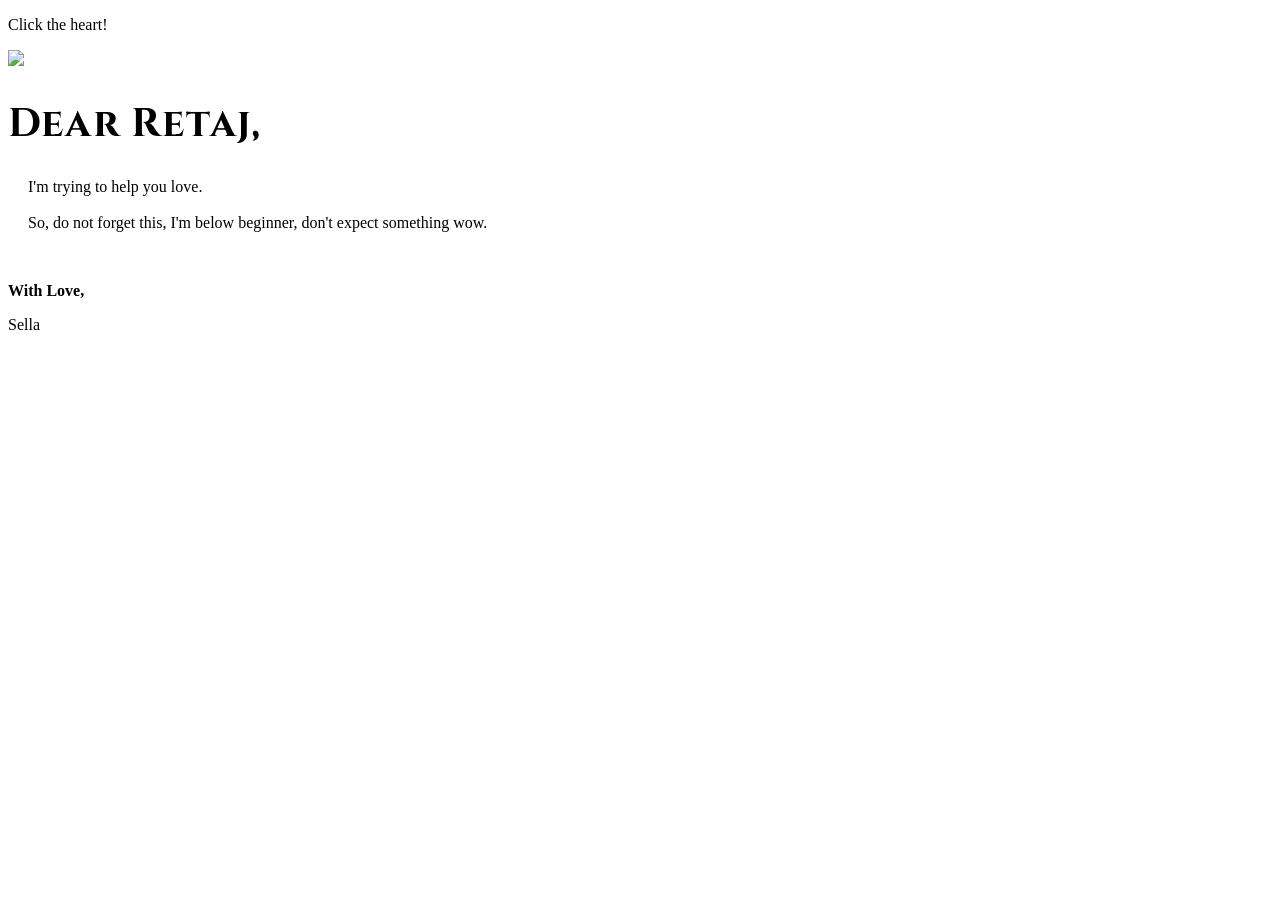
==== index.html @ 5da3a73d "Rename Heart-message.index.html to index.html" ====
<!DOCTYPE html>
<html lang="en">
    <head>
        <meta charset="UTF-8">
        <meta name="viewport" content="width=device-width, initial-scale=1.0">
        <link rel="preconnect" href="https://fonts.googleapis.com">
        <link rel="preconnect" href="https://fonts.gstatic.com" crossorigin>
        <link href="https://fonts.googleapis.com/css2?family=Cinzel:wght@400..900&family=Quicksand:wght@300..700&display=swap" rel="stylesheet">
        
        <link rel="stylesheet" href="valentine-confession.css">
        <title>Helping Retaj</title>
    </head>
    <body>
        <p class="instruction">Click the heart! </p>
        <div class="container">
            <label>
            <div class="heart">
                <img src="https://upload.wikimedia.org/wikipedia/commons/4/42/Love_Heart_SVG.svg"></img>
            </div>
            <input id="messageState" type="checkbox" style="display:none"/>
            </label>
            
            <div class="message closed no-anim">
                <h1 style="font-family: Cinzel, serif; font-size: 40px; letter-spacing: 1.2px;">Dear Retaj,</h1>
                <p> 
                    <span>
                        &emsp; I'm trying to help you love.
                    </span>
                    <br> <br>
                    <span>
                        &emsp; So, do not forget this, I'm below beginner, don't expect something wow.
                    </span>      
                </p>
                <br>
                <div class="sincere">
                    <p style="font-weight: bold;"> With Love,</p>
                    <p>Sella</p>
                 </div>
            </div>
        </div>
        
        <script src="https://ajax.googleapis.com/ajax/libs/jquery/3.6.0/jquery.min.js"></script>
        <script defer src="valentine-confession.js"></script>
    </body>
</html>
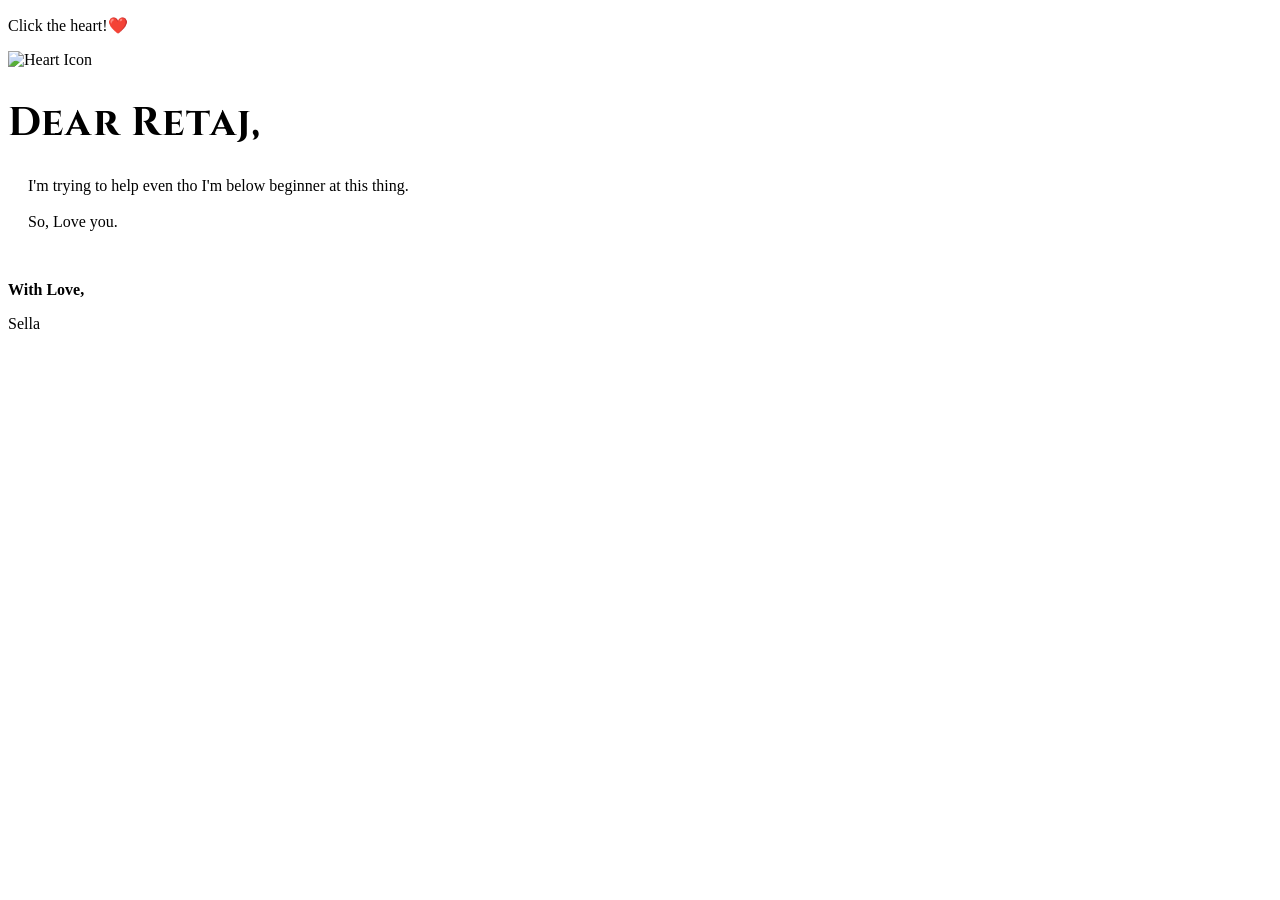
==== commit 0e246fe3: "Update index.html" ====
--- a/index.html
+++ b/index.html
@@ -11,11 +11,11 @@
         <title>Helping Retaj</title>
     </head>
     <body>
-        <p class="instruction">Click the heart! </p>
+        <p class="instruction">Click the heart!❤️</p>
         <div class="container">
             <label>
             <div class="heart">
-                <img src="https://upload.wikimedia.org/wikipedia/commons/4/42/Love_Heart_SVG.svg"></img>
+                <img src="https://upload.wikimedia.org/wikipedia/commons/4/42/Love_Heart_SVG.svg" alt="Heart Icon"></img>
             </div>
             <input id="messageState" type="checkbox" style="display:none"/>
             </label>
@@ -24,11 +24,11 @@
                 <h1 style="font-family: Cinzel, serif; font-size: 40px; letter-spacing: 1.2px;">Dear Retaj,</h1>
                 <p> 
                     <span>
-                        &emsp; I'm trying to help you love.
+                        &emsp; I'm trying to help even tho I'm below beginner at this thing.
                     </span>
                     <br> <br>
                     <span>
-                        &emsp; So, do not forget this, I'm below beginner, don't expect something wow.
+                        &emsp; So, Love you.
                     </span>      
                 </p>
                 <br>
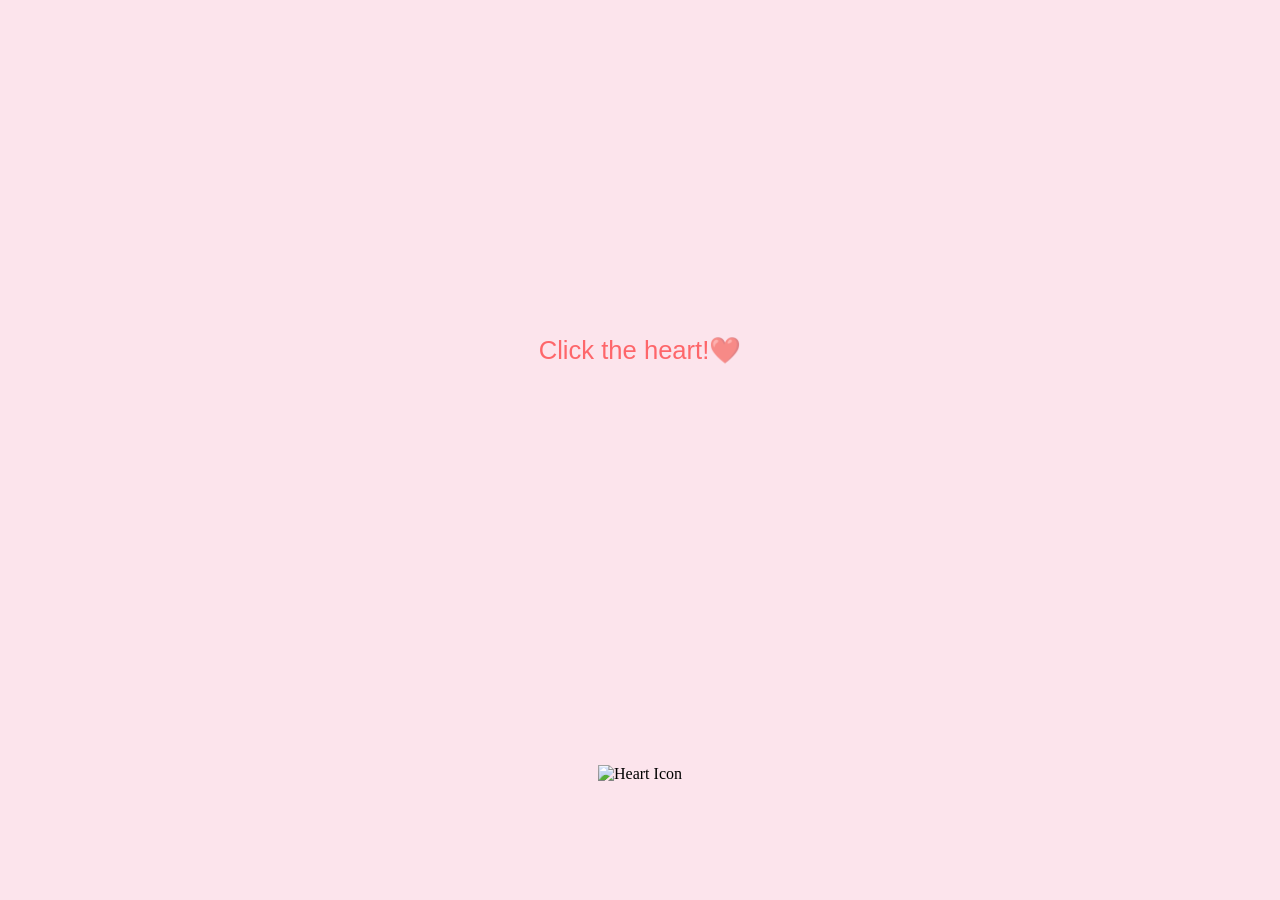
==== commit 5c1d5e84: "Update index.html" ====
--- a/index.html
+++ b/index.html
@@ -1,5 +1,5 @@
 <!DOCTYPE html>
-<html lang="en">
+<html lang="ar" dir="r to l" >
     <head>
         <meta charset="UTF-8">
         <meta name="viewport" content="width=device-width, initial-scale=1.0">
@@ -8,7 +8,7 @@
         <link href="https://fonts.googleapis.com/css2?family=Cinzel:wght@400..900&family=Quicksand:wght@300..700&display=swap" rel="stylesheet">
         
         <link rel="stylesheet" href="valentine-confession.css">
-        <title>Helping Retaj</title>
+        <title>ريتاج</title>
     </head>
     <body>
         <p class="instruction">Click the heart!❤️</p>
--- a/valentine-confession.css
+++ b/valentine-confession.css
@@ -0,0 +1,161 @@
+*{
+	box-sizing: border-box;
+}
+
+h1,
+p {
+	font-family: "Quicksand", sans-serif;
+  font-optical-sizing: auto;
+}
+
+body {
+	margin: 0;
+    /* اللون الافتراضي للخلفية (وردي فاتح جداً) */
+    background-color: #fce4ec; 
+}
+
+.instruction{
+	position: absolute;
+	font-size: 1.6rem;
+	color: rgba(255, 0, 0, 0.554);
+	top: 36%;
+	left: 50%;
+	transform: translate(-50%, -50%);
+    z-index: 2; 
+}
+
+.container {
+	position: relative;
+	width: 100%;
+	height: 100vh;
+	overflow: hidden;
+    /* الانتقال السلس للون الخلفية */
+    transition: background-color 2s ease; 
+}
+
+.heart {
+	position: absolute;
+	left: 50%;
+	top: 50%;
+	text-align: center;
+	transform: translate(-50%, -50%);
+	transition: transform 2s;
+	z-index: 1;
+	cursor: pointer;
+}
+
+.heart > img {
+	width: 50px;
+	height: auto;
+	animation-name: beat;
+	animation-duration: 2s;
+	animation-timing-function: ease-in-out;
+	animation-iteration-count: infinite;
+	animation-play-state: running;
+}
+
+.message {
+	padding: 25px;
+	background-color: #eee;
+	font-size: clamp(16px, 10vw, 17px);
+	text-align: justify;
+	line-height: 1.5em;
+	width: 80%;
+	max-width: 550px;
+	height: 78%;
+	position: absolute;
+	left: 50%;
+	top: 50%;
+	transform: translate(-50%, -50%);
+	z-index: 0;
+	box-shadow: 0 10px 20px rgba(0, 0, 0, 0.19), 0 6px 6px rgba(0, 0, 0, 0.23);
+	border-radius: 5px;
+	overflow-y: scroll;
+	scrollbar-width: none;
+}
+
+/* حالة الرسالة المغلقة */
+.closed {
+	height: 0 !important;
+	padding: 0 20px !important;
+}
+
+.message .sincere{
+	text-align: left;
+	font-family: "Cinzel, serif";
+	font-size: 14px;
+	line-height: 1.2em;
+}
+
+.message .sincere p{
+	margin: 0;
+}
+
+/* الرسوم المتحركة: نبض القلب */
+@keyframes beat {
+	0% { width: 50px; } 25% { width: 58px; } 30% { width: 50px; }
+	50% { width: 45px; } 60% { width: 50px; } 75% { width: 58px; }
+	100% { width: 50px; }
+}
+
+/* الرسوم المتحركة: فتح الرسالة (من ارتفاع صفر) */
+@keyframes openmsg {
+	0% { height: 0px; padding: 0px 20px; }
+	100% { height: 75%; padding: 25px; }
+}
+
+/* الرسوم المتحركة: حركة القلب للأسفل */
+@keyframes heartMove {
+	0% { top: 50% }
+	100% { top: 85%; transform: translate(-50%, 0); }
+}
+
+/* فئات التحكم بالرسوم المتحركة في JavaScript */
+.openNor {
+	animation-name: openmsg;
+	animation-duration: 2s;
+	animation-timing-function: linear;
+	animation-direction: normal;
+	animation-play-state: running;
+	animation-fill-mode: forwards;
+}
+
+.closeNor {
+	animation-name: openmsg;
+	animation-duration: 2s;
+	animation-timing-function: linear;
+	animation-direction: reverse;
+	animation-play-state: running;
+	animation-fill-mode: forwards;
+}
+
+.openHer {
+	animation-name: heartMove;
+	animation-duration: 2s;
+	animation-timing-function: linear;
+	animation-play-state: running;
+	animation-fill-mode: forwards;
+}
+
+.closeHer {
+	animation-name: heartMove;
+	animation-duration: 2s;
+	animation-timing-function: linear;
+	animation-play-state: running;
+	animation-direction: reverse;
+	animation-fill-mode: forwards;
+}
+
+.openedHer {
+	top: 85%;
+	transform: translate(-50%, 0);
+}
+
+.beating > img {
+    /* إعادة تطبيق النبض بعد الحركة */
+	animation-name: beat;
+	animation-duration: 2s;
+	animation-timing-function: ease-in-out;
+	animation-iteration-count: infinite;
+	animation-play-state: running;
+}
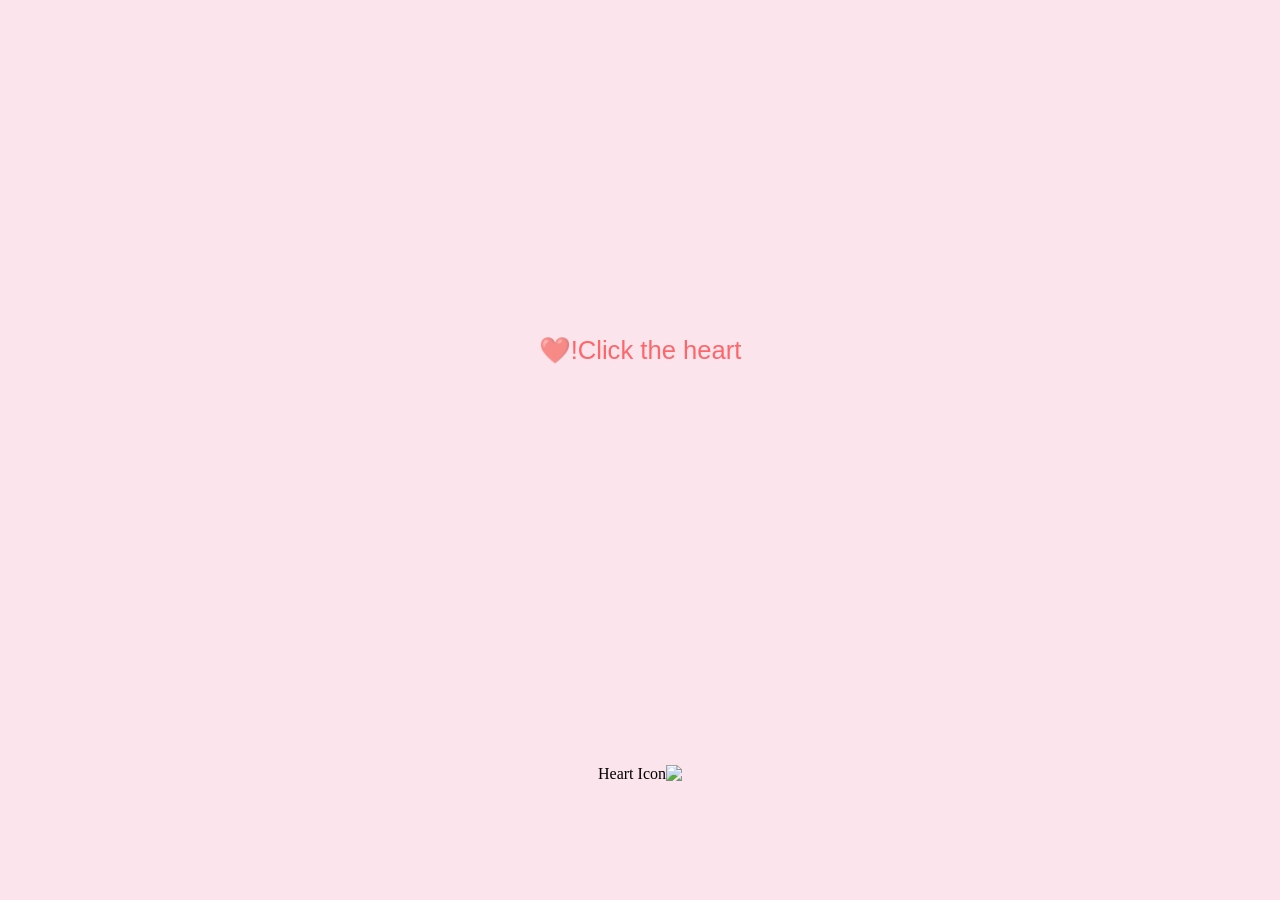
==== commit cb73a872: "Update index.html" ====
--- a/index.html
+++ b/index.html
@@ -1,5 +1,5 @@
 <!DOCTYPE html>
-<html lang="ar" dir="r to l" >
+<html lang="ar" dir="rtl" >
     <head>
         <meta charset="UTF-8">
         <meta name="viewport" content="width=device-width, initial-scale=1.0">
@@ -24,7 +24,7 @@
                 <h1 style="font-family: Cinzel, serif; font-size: 40px; letter-spacing: 1.2px;">Dear Retaj,</h1>
                 <p> 
                     <span>
-                        &emsp; I'm trying to help even tho I'm below beginner at this thing.
+                        &emsp; I'm trying to help even tho I'm below beginner at this thing. اجرب الدايركشن
                     </span>
                     <br> <br>
                     <span>
@@ -33,7 +33,7 @@
                 </p>
                 <br>
                 <div class="sincere">
-                    <p style="font-weight: bold;"> With Love,</p>
+                    <p style="font-weight: bold;"> With يا حبLove,</p>
                     <p>Sella</p>
                  </div>
             </div>
